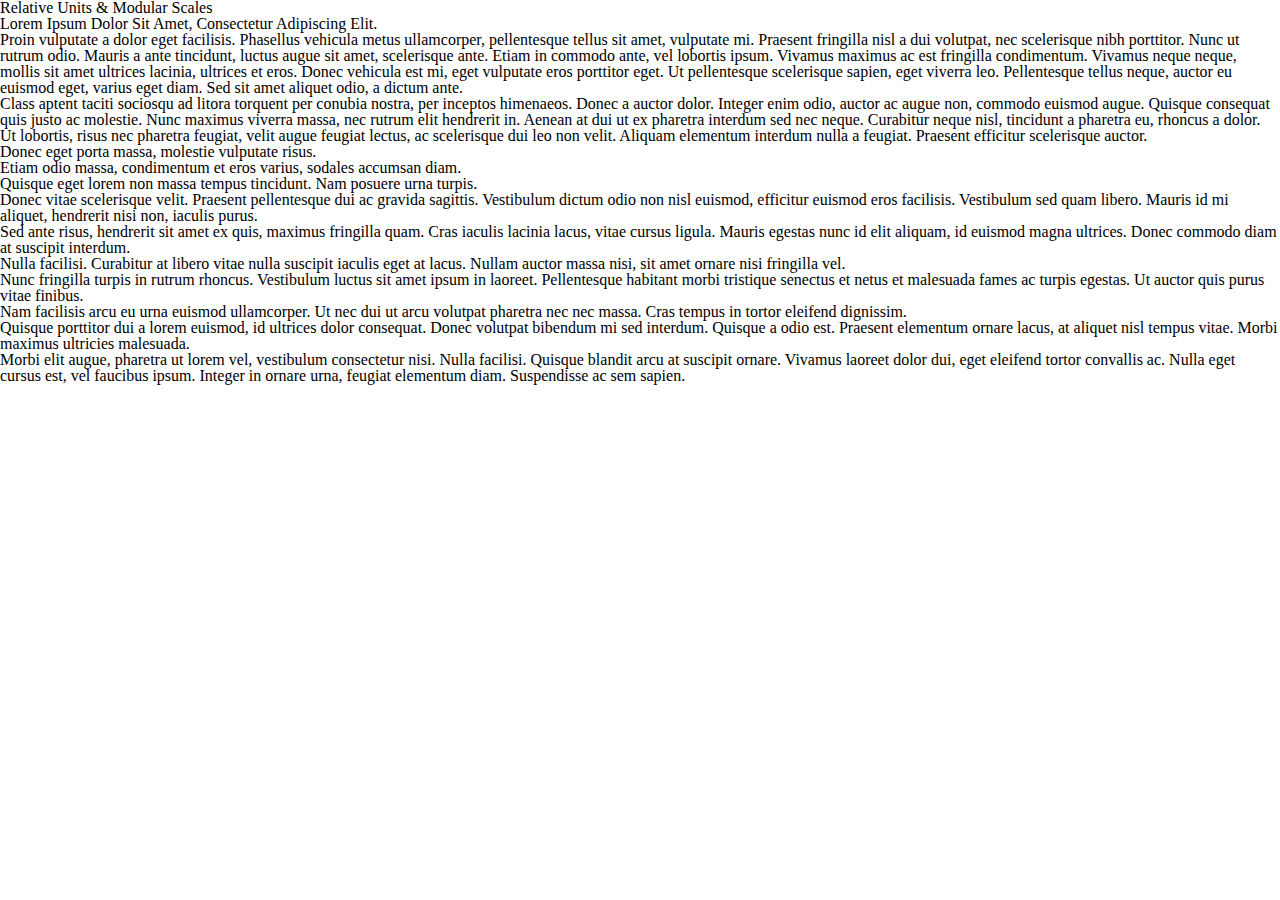
==== pp-04/index.html @ e0c6c404 "added new folders and files" ====
<!DOCTYPE html>
<html lang="en">
  <head>
    <title>Setting Type in CSS</title>
    <meta charset="utf-8" />
    <link rel="stylesheet" media="screen" href="screen.css" />
  </head>
  <body>
    <header>
      <h1>Relative Units &amp; Modular Scales</h1>
    </header>
    <main>
      <article>
        <h2>Lorem Ipsum Dolor Sit Amet, Consectetur Adipiscing Elit.</h2>
        <p>
          Proin vulputate a dolor eget facilisis. Phasellus vehicula metus ullamcorper,
          pellentesque tellus sit amet, vulputate mi. Praesent fringilla nisl a dui volutpat, nec
          scelerisque nibh porttitor. Nunc ut rutrum odio. Mauris a ante tincidunt, luctus augue
          sit amet, scelerisque ante. Etiam in commodo ante, vel lobortis ipsum. Vivamus maximus ac
          est fringilla condimentum. Vivamus neque neque, mollis sit amet ultrices lacinia,
          ultrices et eros. Donec vehicula est mi, eget vulputate eros porttitor eget. Ut
          pellentesque scelerisque sapien, eget viverra leo. Pellentesque tellus neque, auctor eu
          euismod eget, varius eget diam. Sed sit amet aliquet odio, a dictum ante.
        </p>
        <p>
          Class aptent taciti sociosqu ad litora torquent per conubia nostra, per inceptos
          himenaeos. Donec a auctor dolor. Integer enim odio, auctor ac augue non, commodo euismod
          augue. Quisque consequat quis justo ac molestie. Nunc maximus viverra massa, nec rutrum
          elit hendrerit in. Aenean at dui ut ex pharetra interdum sed nec neque. Curabitur neque
          nisl, tincidunt a pharetra eu, rhoncus a dolor. Ut lobortis, risus nec pharetra feugiat,
          velit augue feugiat lectus, ac scelerisque dui leo non velit. Aliquam elementum interdum
          nulla a feugiat. Praesent efficitur scelerisque auctor.
        </p>
        <ul>
          <li>
            Donec eget porta massa, molestie vulputate risus.
          </li>
          <li>
            Etiam odio massa, condimentum et eros varius, sodales accumsan diam.
          </li>
          <li>
            Quisque eget lorem non massa tempus tincidunt. Nam posuere urna turpis.
          </li>
        </ul>
        <p>
          Donec vitae scelerisque velit. Praesent pellentesque dui ac gravida sagittis. Vestibulum
          dictum odio non nisl euismod, efficitur euismod eros facilisis. Vestibulum sed quam
          libero. Mauris id mi aliquet, hendrerit nisi non, iaculis purus.
        </p>
        <ul>
          <li>
            <p>
              Sed ante risus, hendrerit sit amet ex quis, maximus fringilla quam. Cras iaculis
              lacinia lacus, vitae cursus ligula. Mauris egestas nunc id elit aliquam, id euismod
              magna ultrices. Donec commodo diam at suscipit interdum.
            </p>
            <p>
              Nulla facilisi. Curabitur at libero vitae nulla suscipit iaculis eget at lacus. Nullam
              auctor massa nisi, sit amet ornare nisi fringilla vel.
            </p>
          </li>
          <li>
            <p>
              Nunc fringilla turpis in rutrum rhoncus. Vestibulum luctus sit amet ipsum in laoreet.
              Pellentesque habitant morbi tristique senectus et netus et malesuada fames ac turpis
              egestas. Ut auctor quis purus vitae finibus.
            </p>
            <p>
              Nam facilisis arcu eu urna euismod ullamcorper. Ut nec dui ut arcu volutpat pharetra
              nec nec massa. Cras tempus in tortor eleifend dignissim.
            </p>
            <p>
              Quisque porttitor dui a lorem euismod, id ultrices dolor consequat. Donec volutpat
              bibendum mi sed interdum. Quisque a odio est. Praesent elementum ornare lacus, at
              aliquet nisl tempus vitae. Morbi maximus ultricies malesuada.
            </p>
          </li>
        </ul>
        <p>
          Morbi elit augue, pharetra ut lorem vel, vestibulum consectetur nisi. Nulla facilisi.
          Quisque blandit arcu at suscipit ornare. Vivamus laoreet dolor dui, eget eleifend tortor
          convallis ac. Nulla eget cursus est, vel faucibus ipsum. Integer in ornare urna, feugiat
          elementum diam. Suspendisse ac sem sapien.
        </p>
      </article>
    </main>
  </body>
</html>
---- pp-04/screen.css ----
/* http://meyerweb.com/eric/tools/css/reset/
   v2.0 | 20110126
   License: none (public domain)
*/
/* stylelint-disable */
/* Keep reset CSS to one minified line */
a,abbr,acronym,address,applet,article,aside,audio,b,big,blockquote,body,canvas,caption,center,cite,code,dd,del,details,dfn,div,dl,dt,em,embed,fieldset,figcaption,figure,footer,form,h1,h2,h3,h4,h5,h6,header,hgroup,html,i,iframe,img,ins,kbd,label,legend,li,mark,menu,nav,object,ol,output,p,pre,q,ruby,s,samp,section,small,span,strike,strong,sub,summary,sup,table,tbody,td,tfoot,th,thead,time,tr,tt,u,ul,var,video{margin:0;padding:0;border:0;font:inherit;vertical-align:baseline}article,aside,details,figcaption,figure,footer,header,hgroup,main,menu,nav,section{display:block}body{line-height:1}ol,ul{list-style:none}blockquote,q{quotes:none}blockquote:after,blockquote:before,q:after,q:before{content:'';content:none}table{border-collapse:collapse;border-spacing:0}
/* stylelint-enable */

/* ===== BASE STYLES ===== */
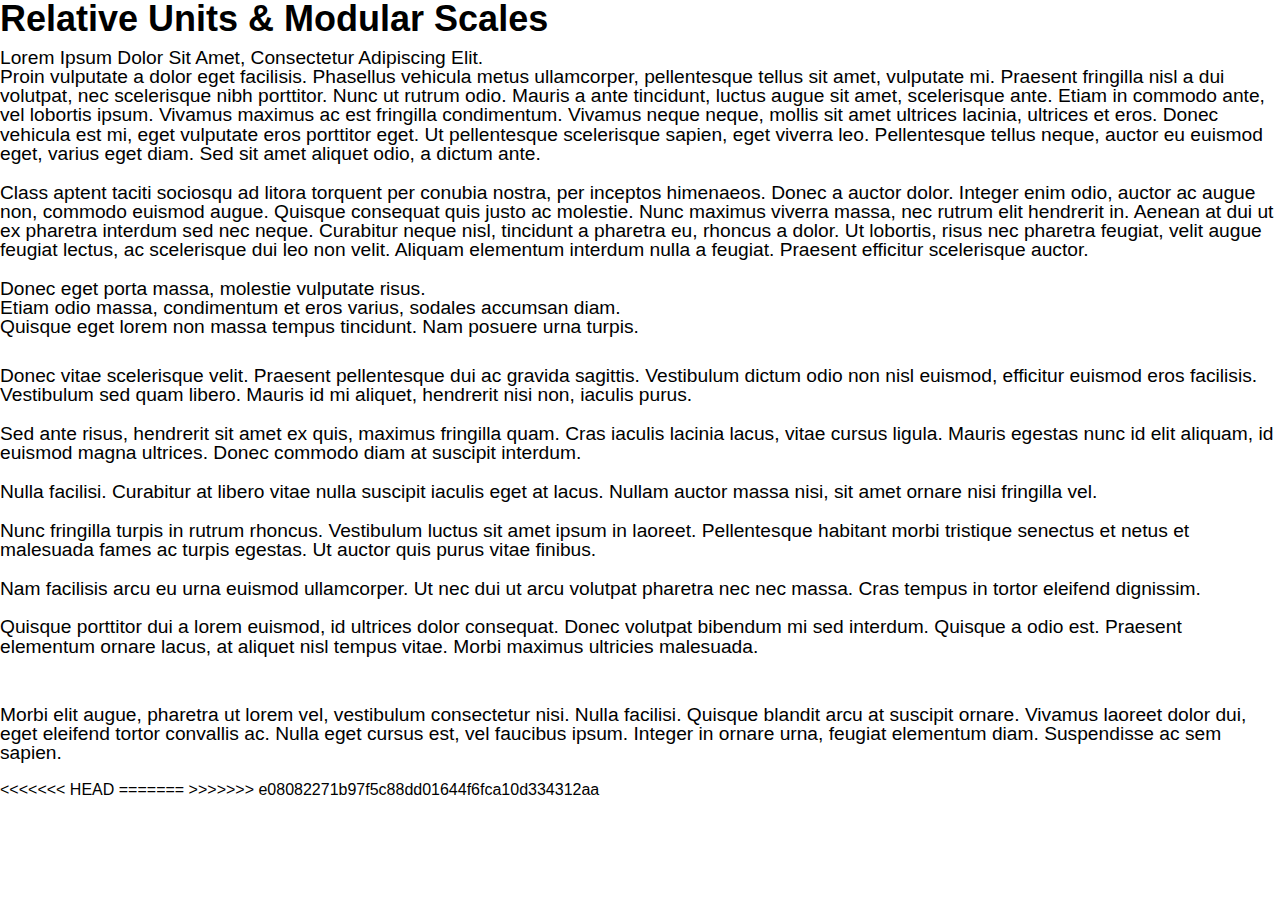
==== commit 8265d16d: "erge branch 'master' of https://github.com/profstolley/itmd-361-pp" ====
--- a/pp-04/index.html
+++ b/pp-04/index.html
@@ -85,4 +85,8 @@
       </article>
     </main>
   </body>
-</html>+<<<<<<< HEAD
+</html>
+=======
+</html>
+>>>>>>> e08082271b97f5c88dd01644f6fca10d334312aa
--- a/pp-04/screen.css
+++ b/pp-04/screen.css
@@ -9,4 +9,23 @@
 
 /* ===== BASE STYLES ===== */
 
+html {
+	font-family: helvetica;
+	padding-bottom: 1.2em 0.94em;
+}
+h1 {
+	font-weight: bold;
+	font-size: 2.25em;
+	line-height: 1.03em;
+	padding-bottom: 0.3em;
 
+}
+p,ul {
+	padding-bottom: 1.02em;
+}
+article {
+	font-size: 1.2em;
+}
+li:last-child {
+	padding-bottom: 0.5em;
+}